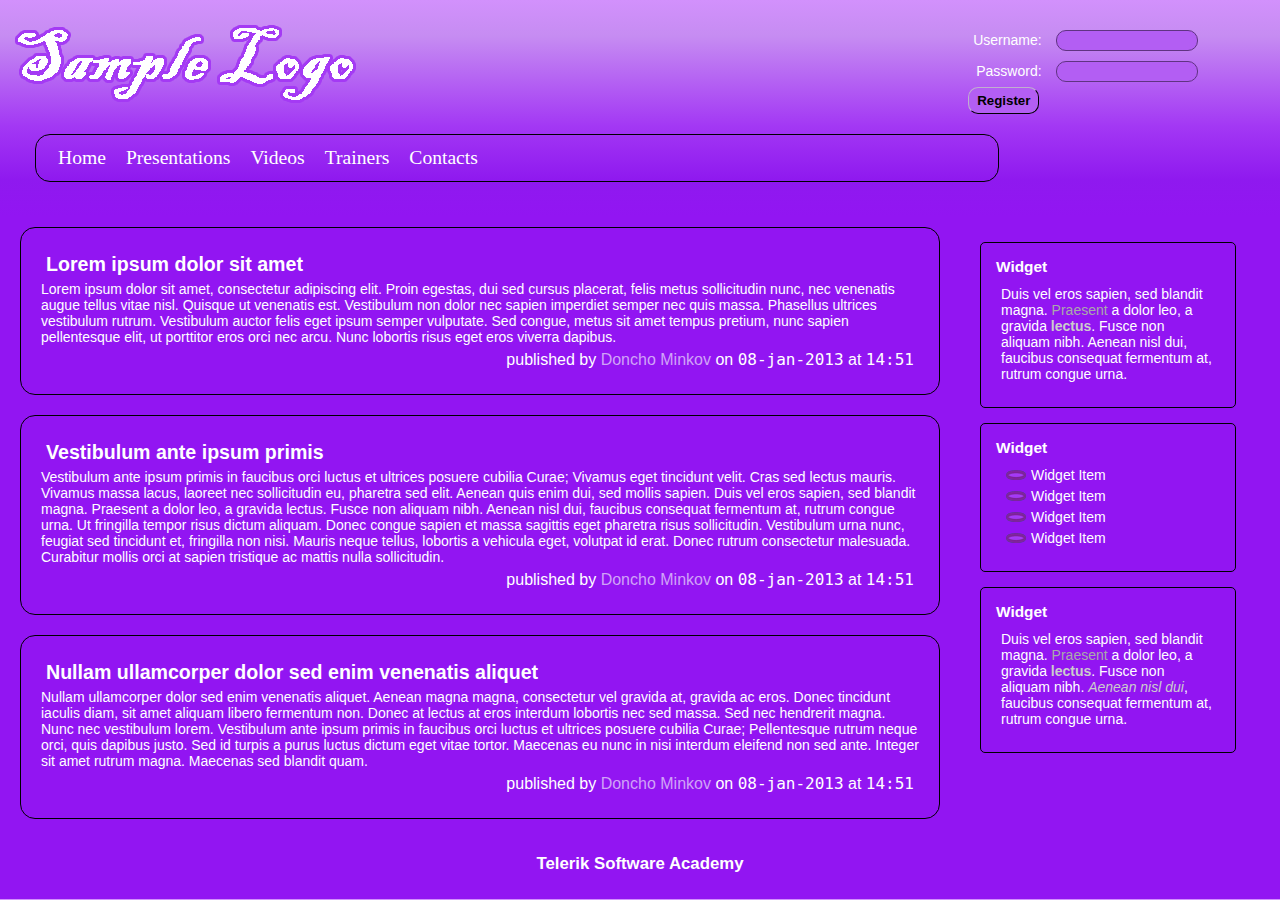
==== LESS_SASS/SASS_style/index.html @ 6b1b0dca "initial commit" ====
﻿<!DOCTYPE html>
<html xmlns="http://www.w3.org/1999/xhtml">
<head>
    <title>CSS Styling </title>
    <link href="styles.css" rel="stylesheet" />
</head>
<body>
    <header>
        <div id="header-container">
            <div id="logo-container">
                <h1>
                    <a href="#">
                        <img src="images/Sample%20Logo.png" />
                    </a>
                </h1>
            </div>
            <div id="reg-form-container">
                <form>
                    <div>
                        <label for="tb-username">Username: </label>
                        <input type="text" id="tb-username" name="tb-username"/><br />
                        <label for="tb-password">Password: </label>
                        <input type="password" id="tb-password" name="tb-password"/>
                    </div>
                    <button id="btn-register">Register</button>
                </form>
            </div>
        </div>
        <nav>
            <ul id="main-nav-list"  class="nav-list">
                <li>
                    <a href="#">Home</a>
                </li>
                <li>
                    <a href="#">Presentations</a>
                    <ul class="nav-list sub-nav-list">
                        <li class="selected">
                            <a href="#">Intro CSS Styling Course</a>
                        </li>
                        <li>
                            <a href="#">CSS Overview</a>
                        </li>
                        <li>
                            <a href="#">CSS Presentation</a>
                        </li>
                        <li>
                            <a href="#">CSS Display</a>
                        </li>
                        <li>
                            <a href="#">CSS Layout</a>
                        </li>
                        <li>
                            <a href="#">SASS</a>
                        </li>
                        <li>
                            <a href="#">LESS</a>
                        </li>
                    </ul>
                </li>
                <li>
                    <a href="#">Videos</a>
                </li>
                <li>
                    <a href="#">Trainers</a>
                </li>
                <li>
                    <a href="#">Contacts</a>
                </li>
            </ul>
        </nav>
    </header>
    <section>
        <article>
            <header>
                <h1>Lorem ipsum dolor sit amet</h1>
            </header>
            <p>Lorem ipsum dolor sit amet, consectetur adipiscing elit. Proin egestas, dui sed cursus placerat, felis metus sollicitudin nunc, nec venenatis augue tellus vitae nisl. Quisque ut venenatis est. Vestibulum non dolor nec sapien imperdiet semper nec quis massa. Phasellus ultrices vestibulum rutrum. Vestibulum auctor felis eget ipsum semper vulputate. Sed congue, metus sit amet tempus pretium, nunc sapien pellentesque elit, ut porttitor eros orci nec arcu. Nunc lobortis risus eget eros viverra dapibus.</p>
            <footer>
                <p>
                    published by
                    <a href="#">Doncho Minkov</a> on
                    <time>08-jan-2013</time> at
                    <time>14:51</time>
                </p>
            </footer>
        </article>
        <article>
            <header>
                <h1>Vestibulum ante ipsum primis</h1>
            </header>
            <p>Vestibulum ante ipsum primis in faucibus orci luctus et ultrices posuere cubilia Curae; Vivamus eget tincidunt velit. Cras sed lectus mauris. Vivamus massa lacus, laoreet nec sollicitudin eu, pharetra sed elit. Aenean quis enim dui, sed mollis sapien. Duis vel eros sapien, sed blandit magna. Praesent a dolor leo, a gravida lectus. Fusce non aliquam nibh. Aenean nisl dui, faucibus consequat fermentum at, rutrum congue urna. Ut fringilla tempor risus dictum aliquam. Donec congue sapien et massa sagittis eget pharetra risus sollicitudin. Vestibulum urna nunc, feugiat sed tincidunt et, fringilla non nisi. Mauris neque tellus, lobortis a vehicula eget, volutpat id erat. Donec rutrum consectetur malesuada. Curabitur mollis orci at sapien tristique ac mattis nulla sollicitudin.</p>
            <footer>
                <p>
                    published by
                    <a href="#">Doncho Minkov</a> on
                    <time>08-jan-2013</time> at
                    <time>14:51</time>
                </p>
            </footer>
        </article>
        <article>
            <header>
                <h1>Nullam ullamcorper dolor sed enim venenatis aliquet</h1>
            </header>
            <p>Nullam ullamcorper dolor sed enim venenatis aliquet. Aenean magna magna, consectetur vel gravida at, gravida ac eros. Donec tincidunt iaculis diam, sit amet aliquam libero fermentum non. Donec at lectus at eros interdum lobortis nec sed massa. Sed nec hendrerit magna. Nunc nec vestibulum lorem. Vestibulum ante ipsum primis in faucibus orci luctus et ultrices posuere cubilia Curae; Pellentesque rutrum neque orci, quis dapibus justo. Sed id turpis a purus luctus dictum eget vitae tortor. Maecenas eu nunc in nisi interdum eleifend non sed ante. Integer sit amet rutrum magna. Maecenas sed blandit quam.	</p>
            <footer>
                <p>
                    published by
                    <a href="#">Doncho Minkov</a> on
                    <time>08-jan-2013</time> at
                    <time>14:51</time>
                </p>
            </footer>
        </article>
    </section>

    <aside>
        <ul>
            <li>
                <h2>Widget</h2>
                <p>
                    Duis vel eros sapien, sed blandit magna.
                    <a href="#">Praesent</a> a dolor leo, a gravida <strong>lectus</strong>. Fusce non aliquam nibh. Aenean nisl dui, faucibus consequat fermentum at, rutrum congue urna.
                </p>
            </li>
            <li>
                <h2>Widget</h2>
                <ul>
                    <li>
                        Widget Item
                    </li>
                    <li>
                        Widget Item
                    </li>
                    <li>
                        Widget Item
                    </li>
                    <li>
                        Widget Item
                    </li>
                </ul>
            </li>
            <li>
                <h2>Widget</h2>
                <p>
                    Duis vel eros sapien, sed blandit magna.
                    <a href="#">Praesent</a> a dolor leo, a gravida <strong>lectus</strong>. Fusce non aliquam nibh. <em>Aenean nisl dui</em>, faucibus consequat fermentum at, rutrum congue urna.
                </p>
            </li>
        </ul>
    </aside>
    <footer>
        <p>
            Telerik Software Academy
        </p>
    </footer>
</body>
</html>
---- LESS_SASS/SASS_style/styles.css ----
.clearfix, body header div#header-container, body header nav, body header nav ul, body header nav ul li ul.sub-nav-list, body section, body aside {
  zoom: 1; }
  .clearfix:after, body header div#header-container:after, body header nav:after, body header nav ul:after, body header nav ul li ul.sub-nav-list:after, body section:after, body aside:after {
    content: "";
    display: block;
    height: 0;
    overflow: hidden;
    clear: both; }

body, header, section, footer, article, h1, h2, h3, h4, h5, h6, input, button, label, p, fieldset, nav, ul, li, a, span, strong, em {
  margin: 0;
  padding: 0;
  border: 0; }

div, h1, h3, h4, h5, h6, header, footer, body, section, nav, article, aside {
  display: block; }

body {
  font-size: 14px;
  font-family: Arial;
  color: white;
  background: #d291fc;
  /* Old browsers */
  /* IE9 SVG, needs conditional override of 'filter' to 'none' */
  background: url([data-uri]);
  background: -moz-linear-gradient(top, #d291fc 0%, #c68cf2 4%, #a338f4 14%, #8f19ef 20%, #9215f2 24%, #9215f2 100%);
  /* FF3.6+ */
  background: -webkit-gradient(linear, left top, left bottom, color-stop(0%, #d291fc), color-stop(4%, #c68cf2), color-stop(14%, #a338f4), color-stop(20%, #8f19ef), color-stop(24%, #9215f2), color-stop(100%, #9215f2));
  /* Chrome,Safari4+ */
  background: -webkit-linear-gradient(top, #d291fc 0%, #c68cf2 4%, #a338f4 14%, #8f19ef 20%, #9215f2 24%, #9215f2 100%);
  /* Chrome10+,Safari5.1+ */
  background: -o-linear-gradient(top, #d291fc 0%, #c68cf2 4%, #a338f4 14%, #8f19ef 20%, #9215f2 24%, #9215f2 100%);
  /* Opera 11.10+ */
  background: -ms-linear-gradient(top, #d291fc 0%, #c68cf2 4%, #a338f4 14%, #8f19ef 20%, #9215f2 24%, #9215f2 100%);
  /* IE10+ */
  background: linear-gradient(to bottom, #d291fc 0%, #c68cf2 4%, #a338f4 14%, #8f19ef 20%, #9215f2 24%, #9215f2 100%);
  /* W3C */
  filter: progid:DXImageTransform.Microsoft.gradient(startColorstr='#d291fc', endColorstr='#9215f2',GradientType=0 );
  /* IE6-8 */ }
  body header {
    padding: 25px 15px 5px 15px; }
    body header div#header-container div#logo-container {
      float: left;
      position: relative; }
      body header div#header-container div#logo-container img {
        border: 0px; }
    body header div#header-container div#reg-form-container {
      float: right;
      position: relative;
      right: 5%;
      top: 50%; }
      body header div#header-container div#reg-form-container div {
        text-align: right; }
        body header div#header-container div#reg-form-container div label {
          width: 50px;
          margin: 5px; }
        body header div#header-container div#reg-form-container div input {
          width: 130px;
          border: 1px solid #603382;
          border-radius: 10px;
          padding: 2px 5px;
          margin: 5px;
          background-color: #b35ef3; }
      body header div#header-container div#reg-form-container button {
        margin-left: auto;
        margin-right: auto;
        font-weight: bold;
        border: 1px solid #603382;
        border-style: outset;
        border-radius: 10px;
        padding: 5px 8px;
        border-top-color: #c0afce;
        border-right-color: black;
        border-left-color: #c0afce;
        border-bottom-color: black;
        background-color: #b35ef3; }
        body header div#header-container div#reg-form-container button:hover {
          background-color: #8949b9;
          border-style: inset; }
    body header nav {
      display: inline-block;
      width: 75%;
      margin: 20px 20px 20px 20px;
      padding: 12px;
      border: 1px solid black;
      border-radius: 15px; }
      body header nav ul.nav-list {
        list-style-type: none; }
      body header nav ul li {
        float: left;
        margin: 0; }
        body header nav ul li a {
          text-decoration: none;
          padding: 0 10px 0 10px;
          color: white;
          font: 1.4em normal Arial; }
          body header nav ul li a.selected {
            font-weight: bold; }
        body header nav ul li:hover > a {
          text-decoration: underline;
          color: #a8a8a8; }
          body header nav ul li:hover > a + ul {
            display: block; }
        body header nav ul li ul.sub-nav-list {
          position: absolute;
          display: none;
          background-color: rgba(179, 94, 243, 0.9);
          border-radius: 5px; }
        body header nav ul li ul li {
          float: none;
          margin: 0 15px;
          padding: 10px 0;
          border-bottom: 1px solid black; }
          body header nav ul li ul li:last-of-type {
            border-bottom: none; }
          body header nav ul li ul li > a {
            font-size: 1.2em;
            color: white; }
  body section {
    width: 75%;
    float: left;
    color: black; }
    body section article {
      margin: 20px;
      padding: 20px;
      border: 1px solid black;
      border-radius: 15px; }
      body section article header {
        background: none;
        padding: 5px; }
        body section article header h1 {
          font-size: 1.4em;
          padding: 0;
          color: white; }
      body section article p {
        color: white; }
      body section article footer {
        padding: 5px; }
        body section article footer p {
          font-size: 16px;
          text-align: right;
          font-weight: normal;
          color: white; }
          body section article footer p time {
            font-family: Consolas, 'Lucida Console', 'DejaVu Sans Mono', monospace; }
          body section article footer p a {
            text-decoration: none;
            color: #d0a3f7; }
            body section article footer p a:hover {
              text-decoration: underline; }
  body aside {
    float: left;
    width: 20%;
    margin: 20px; }
    body aside > ul {
      list-style-type: none; }
      body aside > ul > li {
        margin: 15px 0;
        padding: 15px;
        border: 1px solid black;
        border-radius: 5px; }
        body aside > ul > li h2 {
          font-size: 1.1em;
          font-weight: bold; }
        body aside > ul > li p {
          margin-top: 10px;
          margin-right: 5px;
          margin-bottom: 10px;
          margin-left: 5px;
          font-size: 14px; }
          body aside > ul > li p a {
            color: #aaaaaa;
            text-decoration: none; }
          body aside > ul > li p strong {
            color: #cccccc;
            font-weight: bold;
            font-style: normal; }
          body aside > ul > li p em {
            color: #cccccc;
            font-weight: normal;
            font-style: italic; }
        body aside > ul > li ul {
          list-style-type: none;
          margin-top: 10px;
          margin-right: 0;
          margin-bottom: 10px;
          margin-left: 0px; }
          body aside > ul > li ul li {
            margin-top: 5px;
            margin-left: 10px;
            margin-bottom: 0px;
            margin-right: 0px;
            background: url(images/li-dot.png) no-repeat;
            background-position: 0 50%;
            padding-left: 25px; }
  body footer {
    clear: both;
    padding-top: 15px;
    padding-bottom: 25px;
    padding-right: 0px;
    padding-left: 0px; }
    body footer p {
      font-size: 1.2em;
      font-weight: bold;
      text-align: center; }
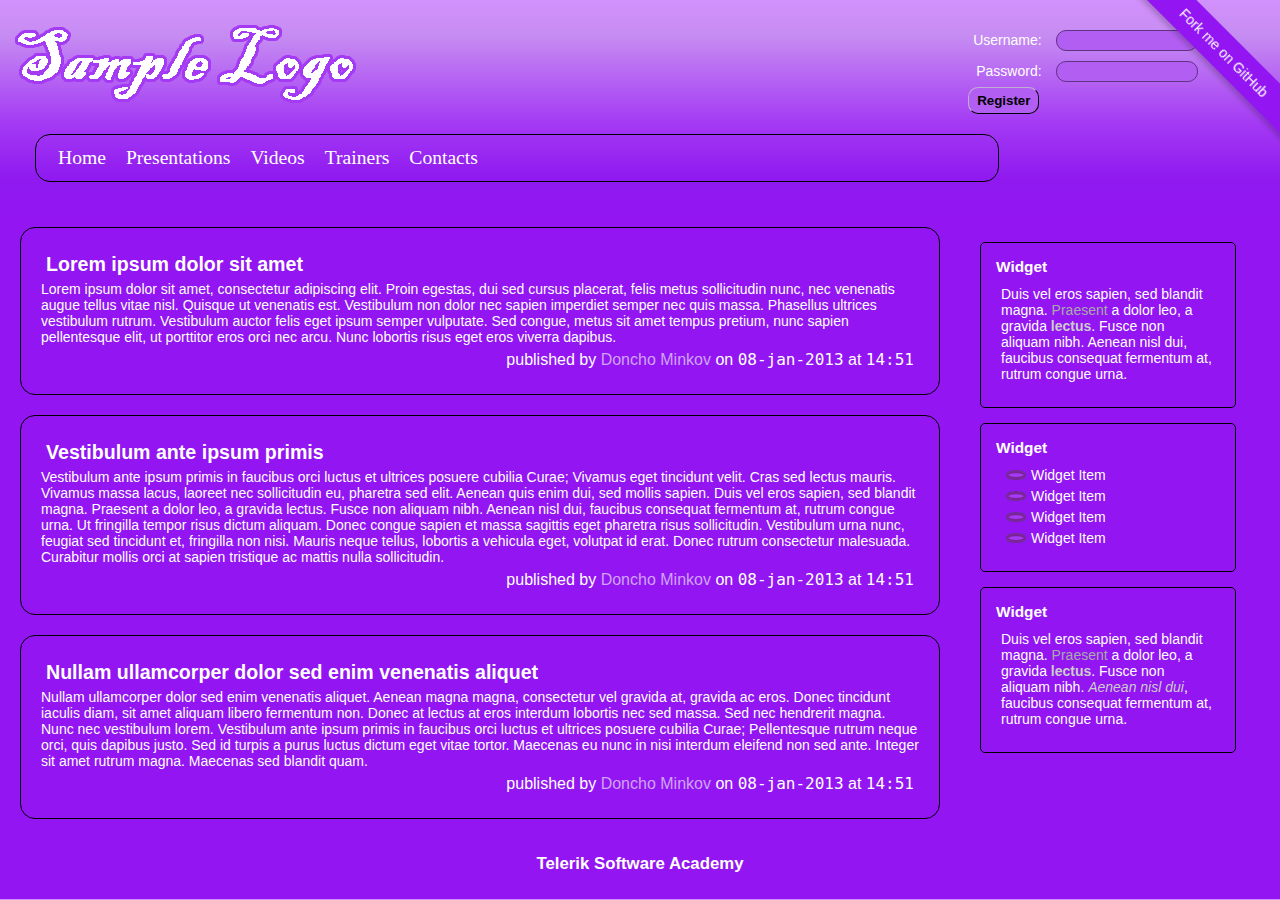
==== commit 7ea07f5f: "project page" ====
--- a/LESS_SASS/SASS_style/index.html
+++ b/LESS_SASS/SASS_style/index.html
@@ -5,6 +5,11 @@
     <link href="styles.css" rel="stylesheet" />
 </head>
 <body>
+
+    <div class="btn-GitHub">
+        <a href="https://github.com/oNora/HTML_CSS_snippets">Fork me on GitHub</a>
+    </div>
+
     <header>
         <div id="header-container">
             <div id="logo-container">
--- a/LESS_SASS/SASS_style/styles.css
+++ b/LESS_SASS/SASS_style/styles.css
@@ -204,3 +204,36 @@
       font-weight: bold;
       text-align: center; }
 
+/* GitHub btn */
+.btn-GitHub {
+    position: fixed;
+    top: 2.5em;
+    right: -3.7em;
+    display: block;
+    padding: 4px 0;
+    background: #9215f2;
+    box-shadow: 1px 4px 5px 0px rgba(0,0,0, 0.20);
+    -webkit-transform: rotate(45deg);
+    -moz-transform: rotate(45deg);
+    -ms-transform: rotate(45deg);
+    -o-transform: rotate(45deg);
+    transform: rotate(45deg);
+    -webkit-user-select: none;
+    -moz-user-select: none;
+    -ms-user-select: none;
+    -o-user-select: none;
+    user-select: none;
+    z-index: 999;}
+
+.btn-GitHub a {
+    display: block;
+    margin: 0;
+    padding: .4em 3.5em;
+    border-radius: 0;
+    border: 0;
+    box-shadow: none;
+    color: #fff;
+    font-family: Arial;
+    text-align: center;
+    text-decoration: none;
+    line-height: initial;}